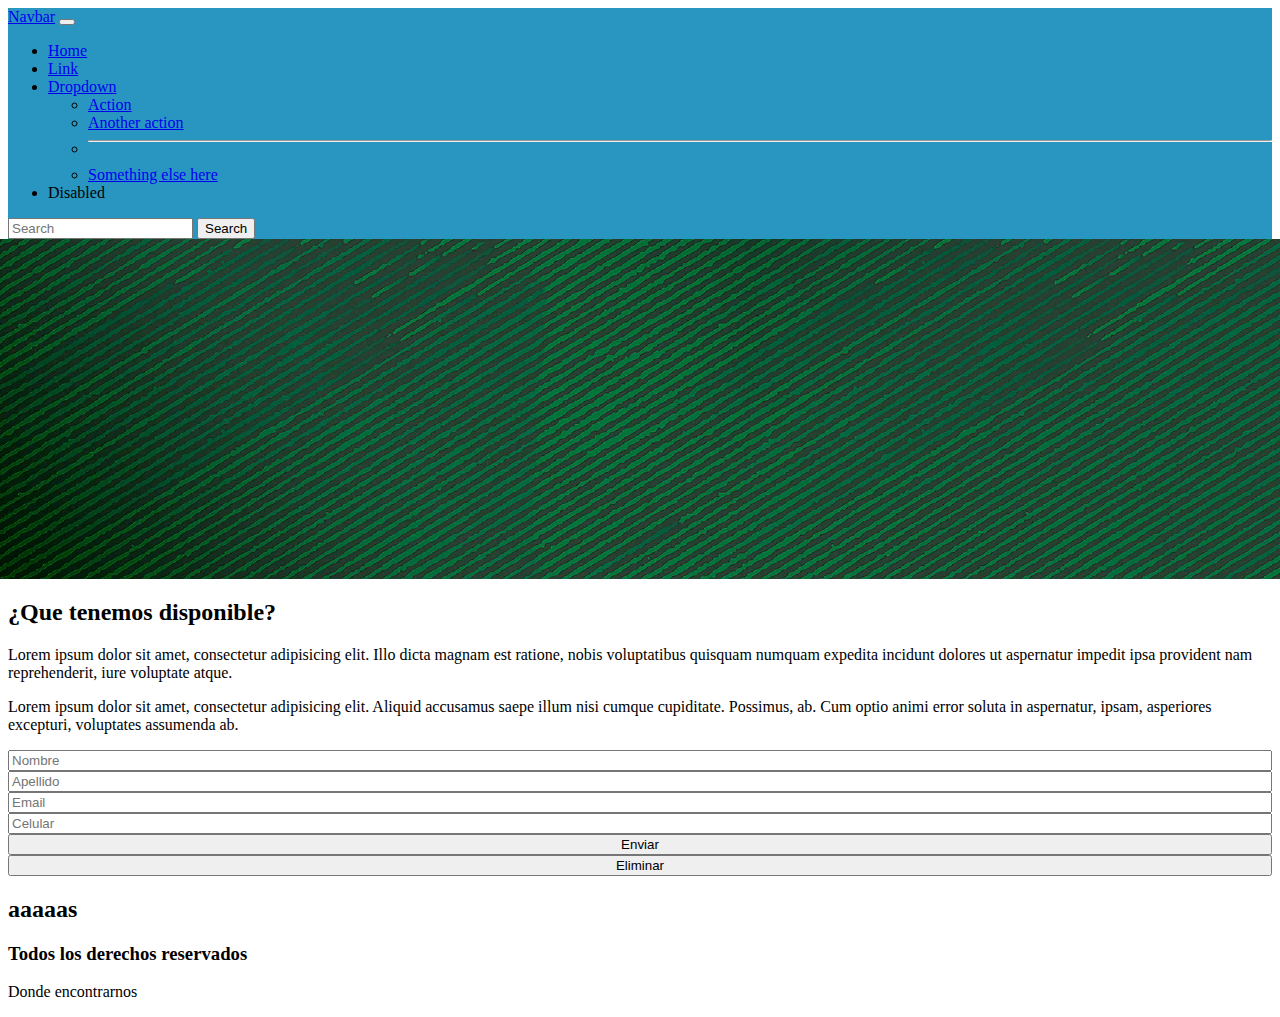
==== index.html @ 3a8fd68c "Bootstrap" ====
<!DOCTYPE html>
<html lang="es">
<head>
    <meta charset="UTF-8">
    <meta http-equiv="X-UA-Compatible" content="IE=edge">
    <meta name="viewport" content="width=device-width, initial-scale=1.0">
    <title>Buenos Humos Grow</title>
    <link rel="stylesheet" href="css/style.css">
    <link rel="stylesheet" href="https://cdnjs.cloudflare.com/ajax/libs/font-awesome/6.1.0/css/all.min.css">
    <link href="https://cdn.jsdelivr.net/npm/bootstrap@5.2.2/dist/css/bootstrap.min.css" rel="stylesheet" integrity="sha384-Zenh87qX5JnK2Jl0vWa8Ck2rdkQ2Bzep5IDxbcnCeuOxjzrPF/et3URy9Bv1WTRi" crossorigin="anonymous">
    <script src="https://cdn.jsdelivr.net/npm/bootstrap@5.2.2/dist/js/bootstrap.bundle.min.js" integrity="sha384-OERcA2EqjJCMA+/3y+gxIOqMEjwtxJY7qPCqsdltbNJuaOe923+mo//f6V8Qbsw3" crossorigin="anonymous"></script>
   

</head>
<body>
    <header class="main_Header">
        <nav class="navbar navbar-expand-lg ">
            <div class="container-fluid">
              <a class="navbar-brand" href="#">Navbar</a>
              <button class="navbar-toggler" type="button" data-bs-toggle="collapse" data-bs-target="#navbarSupportedContent" aria-controls="navbarSupportedContent" aria-expanded="false" aria-label="Toggle navigation">
                <span class="navbar-toggler-icon"></span>
              </button>
              <div class="collapse navbar-collapse" id="navbarSupportedContent">
                <ul class="navbar-nav me-auto mb-2 mb-lg-0">
                  <li class="nav-item">
                    <a class="nav-link active" aria-current="page" href="#">Home</a>
                  </li>
                  <li class="nav-item">
                    <a class="nav-link" href="#">Link</a>
                  </li>
                  <li class="nav-item dropdown">
                    <a class="nav-link dropdown-toggle" href="#" role="button" data-bs-toggle="dropdown" aria-expanded="false">
                      Dropdown
                    </a>
                    <ul class="dropdown-menu">
                      <li><a class="dropdown-item" href="#">Action</a></li>
                      <li><a class="dropdown-item" href="#">Another action</a></li>
                      <li><hr class="dropdown-divider"></li>
                      <li><a class="dropdown-item" href="#">Something else here</a></li>
                    </ul>
                  </li>
                  <li class="nav-item">
                    <a class="nav-link disabled">Disabled</a>
                  </li>
                </ul>
                <form class="d-flex" role="search">
                  <input class="form-control me-2" type="search" placeholder="Search" aria-label="Search">
                  <button class="btn btn-outline-success" type="submit">Search</button>
                </form>
              </div>
            </div>
          </nav>
    </header>

    <main>
        <div class="video-Envios">
            <video src="/media/banner3envios-1-11623.mp4" autoplay loop></video>
        </div>
        
        
        
        
        
        <h2>¿Que tenemos disponible?</h2>
        <p>Lorem ipsum dolor sit amet, consectetur adipisicing elit. Illo dicta magnam est ratione, nobis voluptatibus quisquam numquam expedita incidunt dolores ut aspernatur impedit ipsa provident nam reprehenderit, iure voluptate atque.</p>
        
        <p>Lorem ipsum dolor sit amet, consectetur adipisicing elit. Aliquid accusamus saepe illum nisi cumque cupiditate. Possimus, ab. Cum optio animi error soluta in aspernatur, ipsam, asperiores excepturi, voluptates assumenda ab.</p>



        <div class="form">
            <input type="text" title="Tu nombre" placeholder="Nombre">
            <input type="text" title="Tu apellido" placeholder="Apellido">
            <input type="email" title="Tu email" placeholder="Email">
            <input type="number" title="Tu numero" placeholder="Celular" >
            <button type="submit">Enviar</button>
            <button type="reset"">Eliminar</button>


        </div>

        <h2> aaaaas</h2>




    </main>
    



<div class="footer">
    <footer>
        <h3>Todos los derechos reservados</h3>
        <p>Donde encontrarnos</p>
    </footer>
</div>
<script src="https://cdn.jsdelivr.net/npm/bootstrap@5.2.2/dist/js/bootstrap.bundle.min.js" integrity="sha384-OERcA2EqjJCMA+/3y+gxIOqMEjwtxJY7qPCqsdltbNJuaOe923+mo//f6V8Qbsw3" crossorigin="anonymous"></script>
</body>
</html>
---- css/style.css ----
.site_Name{
    color: rgb(33, 133, 46);
    display: flex;
    justify-content: center;
    margin-top: 0%;
}

.container-nav{
    display: flex;
    background-color: rgb(34, 189, 55);
    justify-content: flex-end;
    margin: auto;
    
    

}

.container-nav li{
    display: inline-flex;
    justify-content: space-evenly;
    flex-direction: row;
    margin-right: 4px;
    margin: auto;
}

.search-Input{
    display: inline-flex;
    justify-content: center;
    margin: auto;
    justify-items: center;
    
}

.video-Envios{
    display: flex;
    justify-content: center;
    
}

.form{
    display: flex;
    justify-content: center;
    flex-direction: column;
    position: relative;
     
}

.navbar-expand-lg {
    background-color: #2996c2;
}
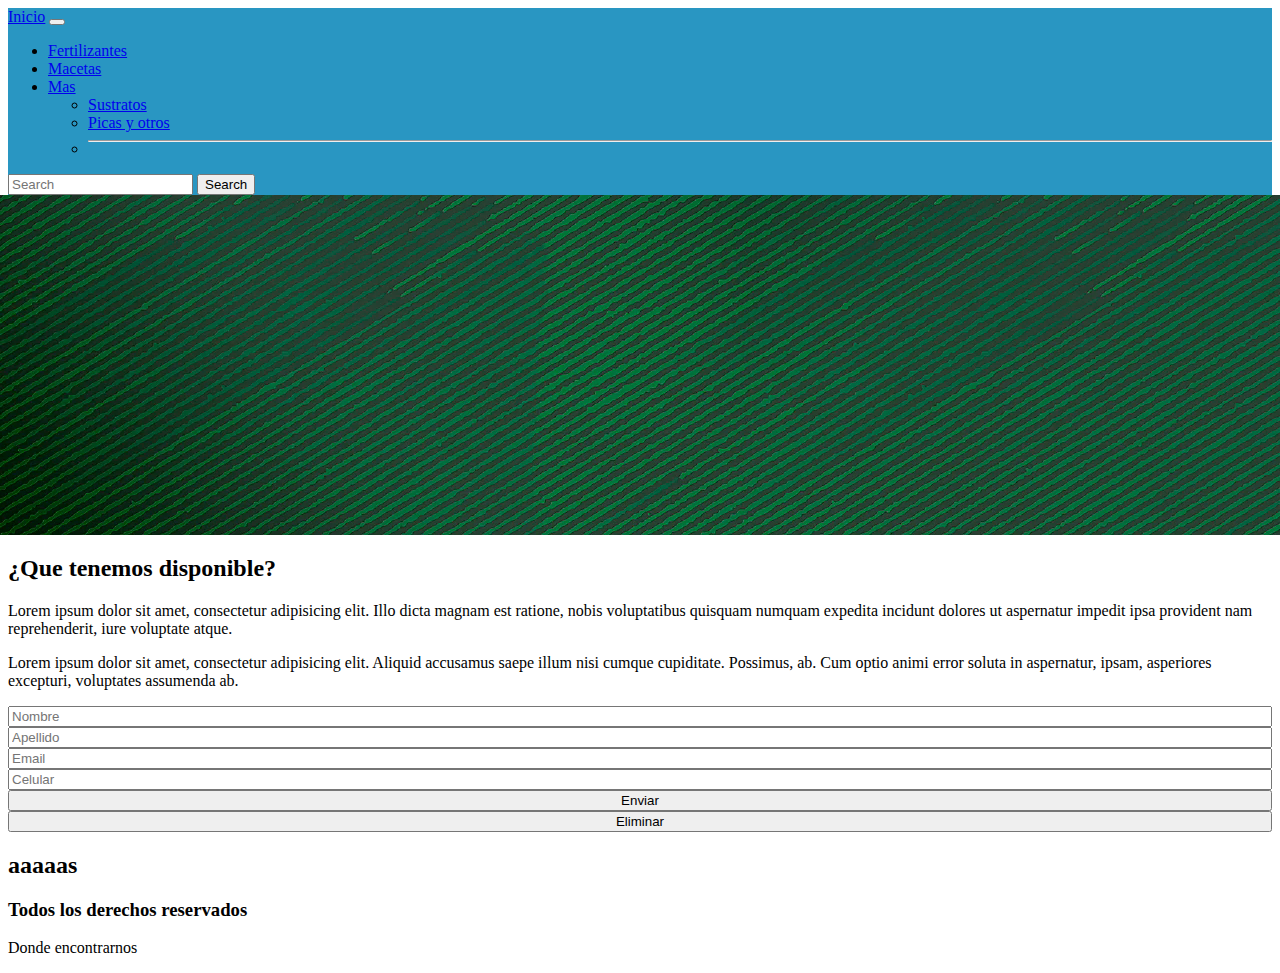
==== commit f598b01f: "responsive-nav" ====
--- a/index.html
+++ b/index.html
@@ -8,7 +8,7 @@
     <link rel="stylesheet" href="css/style.css">
     <link rel="stylesheet" href="https://cdnjs.cloudflare.com/ajax/libs/font-awesome/6.1.0/css/all.min.css">
     <link href="https://cdn.jsdelivr.net/npm/bootstrap@5.2.2/dist/css/bootstrap.min.css" rel="stylesheet" integrity="sha384-Zenh87qX5JnK2Jl0vWa8Ck2rdkQ2Bzep5IDxbcnCeuOxjzrPF/et3URy9Bv1WTRi" crossorigin="anonymous">
-    <script src="https://cdn.jsdelivr.net/npm/bootstrap@5.2.2/dist/js/bootstrap.bundle.min.js" integrity="sha384-OERcA2EqjJCMA+/3y+gxIOqMEjwtxJY7qPCqsdltbNJuaOe923+mo//f6V8Qbsw3" crossorigin="anonymous"></script>
+    
    
 
 </head>
@@ -16,32 +16,27 @@
     <header class="main_Header">
         <nav class="navbar navbar-expand-lg ">
             <div class="container-fluid">
-              <a class="navbar-brand" href="#">Navbar</a>
+              <a class="navbar-brand" href="index.html">Inicio</a>
               <button class="navbar-toggler" type="button" data-bs-toggle="collapse" data-bs-target="#navbarSupportedContent" aria-controls="navbarSupportedContent" aria-expanded="false" aria-label="Toggle navigation">
                 <span class="navbar-toggler-icon"></span>
               </button>
               <div class="collapse navbar-collapse" id="navbarSupportedContent">
                 <ul class="navbar-nav me-auto mb-2 mb-lg-0">
                   <li class="nav-item">
-                    <a class="nav-link active" aria-current="page" href="#">Home</a>
+                    <a class="nav-link active" aria-current="page" href="/pages/fertilizantes.html">Fertilizantes</a>
                   </li>
                   <li class="nav-item">
-                    <a class="nav-link" href="#">Link</a>
+                    <a class="nav-link" href="/pages/macetas.html">Macetas</a>
                   </li>
                   <li class="nav-item dropdown">
-                    <a class="nav-link dropdown-toggle" href="#" role="button" data-bs-toggle="dropdown" aria-expanded="false">
-                      Dropdown
-                    </a>
+                    <a class="nav-link dropdown-toggle" href="#" role="button" data-bs-toggle="dropdown" aria-expanded="false">Mas</a>
                     <ul class="dropdown-menu">
-                      <li><a class="dropdown-item" href="#">Action</a></li>
-                      <li><a class="dropdown-item" href="#">Another action</a></li>
+                      <li><a class="dropdown-item" href="/pages/sustratos.html">Sustratos</a></li>
+                      <li><a class="dropdown-item" href="/pages/picadores-y-otros.html">Picas y otros</a></li>
                       <li><hr class="dropdown-divider"></li>
-                      <li><a class="dropdown-item" href="#">Something else here</a></li>
-                    </ul>
-                  </li>
-                  <li class="nav-item">
-                    <a class="nav-link disabled">Disabled</a>
-                  </li>
+                    </ul>  
+                    
+                  </li> 
                 </ul>
                 <form class="d-flex" role="search">
                   <input class="form-control me-2" type="search" placeholder="Search" aria-label="Search">
@@ -97,4 +92,4 @@
 </div>
 <script src="https://cdn.jsdelivr.net/npm/bootstrap@5.2.2/dist/js/bootstrap.bundle.min.js" integrity="sha384-OERcA2EqjJCMA+/3y+gxIOqMEjwtxJY7qPCqsdltbNJuaOe923+mo//f6V8Qbsw3" crossorigin="anonymous"></script>
 </body>
-</html>+</html> 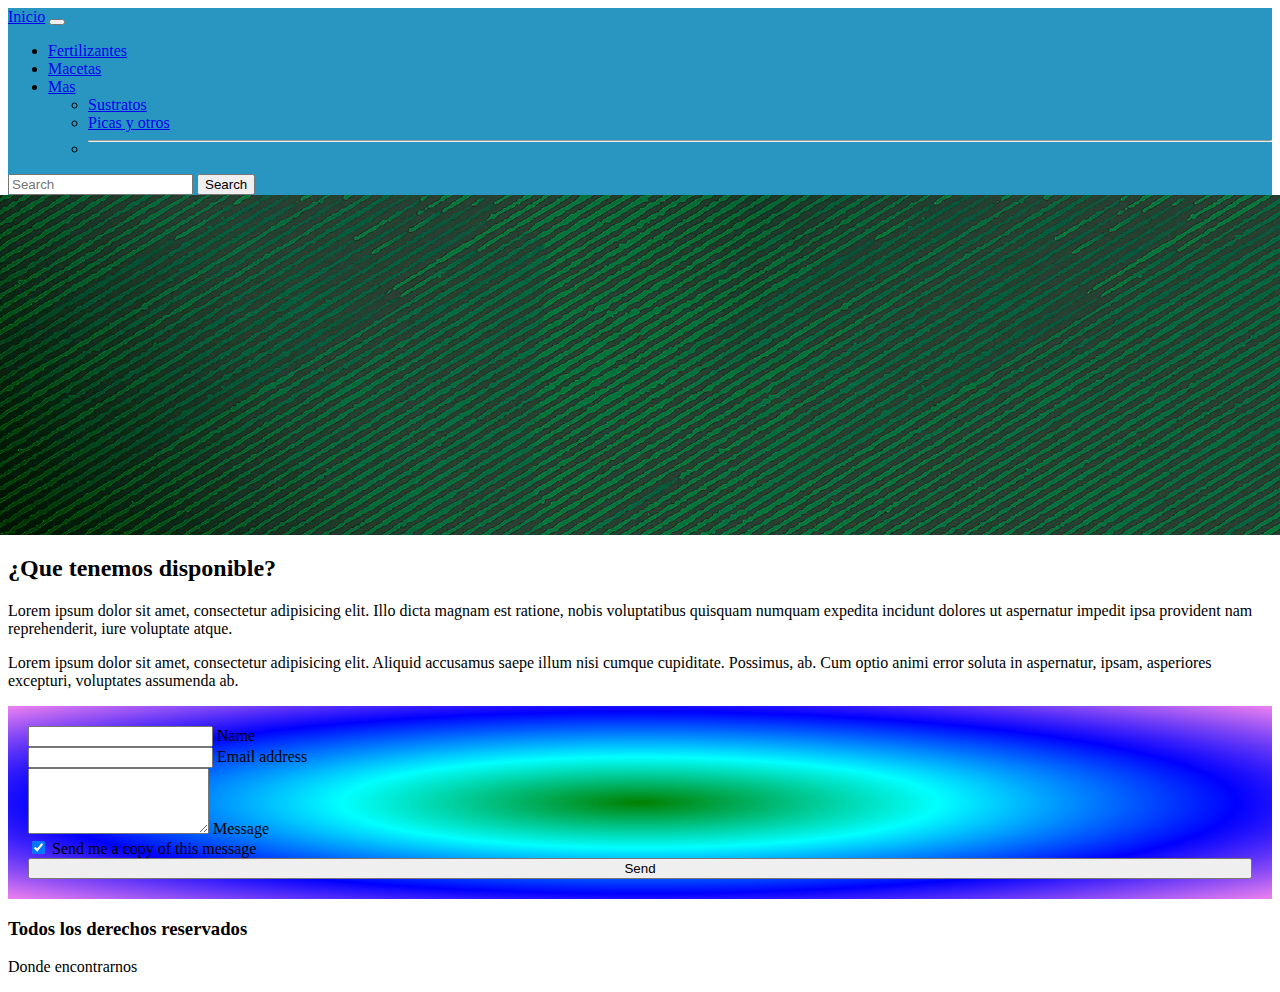
==== commit bc28b87b: "bootstrap-2" ====
--- a/index.html
+++ b/index.html
@@ -63,18 +63,36 @@
 
 
 
-        <div class="form">
-            <input type="text" title="Tu nombre" placeholder="Nombre">
-            <input type="text" title="Tu apellido" placeholder="Apellido">
-            <input type="email" title="Tu email" placeholder="Email">
-            <input type="number" title="Tu numero" placeholder="Celular" >
-            <button type="submit">Enviar</button>
-            <button type="reset"">Eliminar</button>
-
-
-        </div>
-
-        <h2> aaaaas</h2>
+        <form class="form">
+          <!-- Name input -->
+          <div class="form-outline mb-4">
+            <input type="text" id="form4Example1" class="form-control" />
+            <label class="form-label" for="form4Example1">Name</label>
+          </div>
+        
+          <!-- Email input -->
+          <div class="form-outline mb-4">
+            <input type="email" id="form4Example2" class="form-control" />
+            <label class="form-label" for="form4Example2">Email address</label>
+          </div>
+        
+          <!-- Message input -->
+          <div class="form-outline mb-4">
+            <textarea class="form-control" id="form4Example3" rows="4"></textarea>
+            <label class="form-label" for="form4Example3">Message</label>
+          </div>
+        
+          <!-- Checkbox -->
+          <div class="form-check d-flex justify-content-center mb-4">
+            <input class="form-check-input me-2" type="checkbox" value="" id="form4Example4" checked />
+            <label class="form-check-label" for="form4Example4">
+              Send me a copy of this message
+            </label>
+          </div>
+        
+          <!-- Submit button -->
+          <button type="submit" class="btn btn-primary btn-block mb-4">Send</button>
+        </form>
 
 
 
--- a/css/style.css
+++ b/css/style.css
@@ -1,3 +1,4 @@
+
 .site_Name{
     color: rgb(33, 133, 46);
     display: flex;
@@ -49,4 +50,13 @@
     background-color: #2996c2;
 }
 
+.form{
+    padding: 20px;
+    justify-content: center;
+    justify-items: center;
+    background: radial-gradient(green, aqua, blue, violet);
+}
 
+
+
+
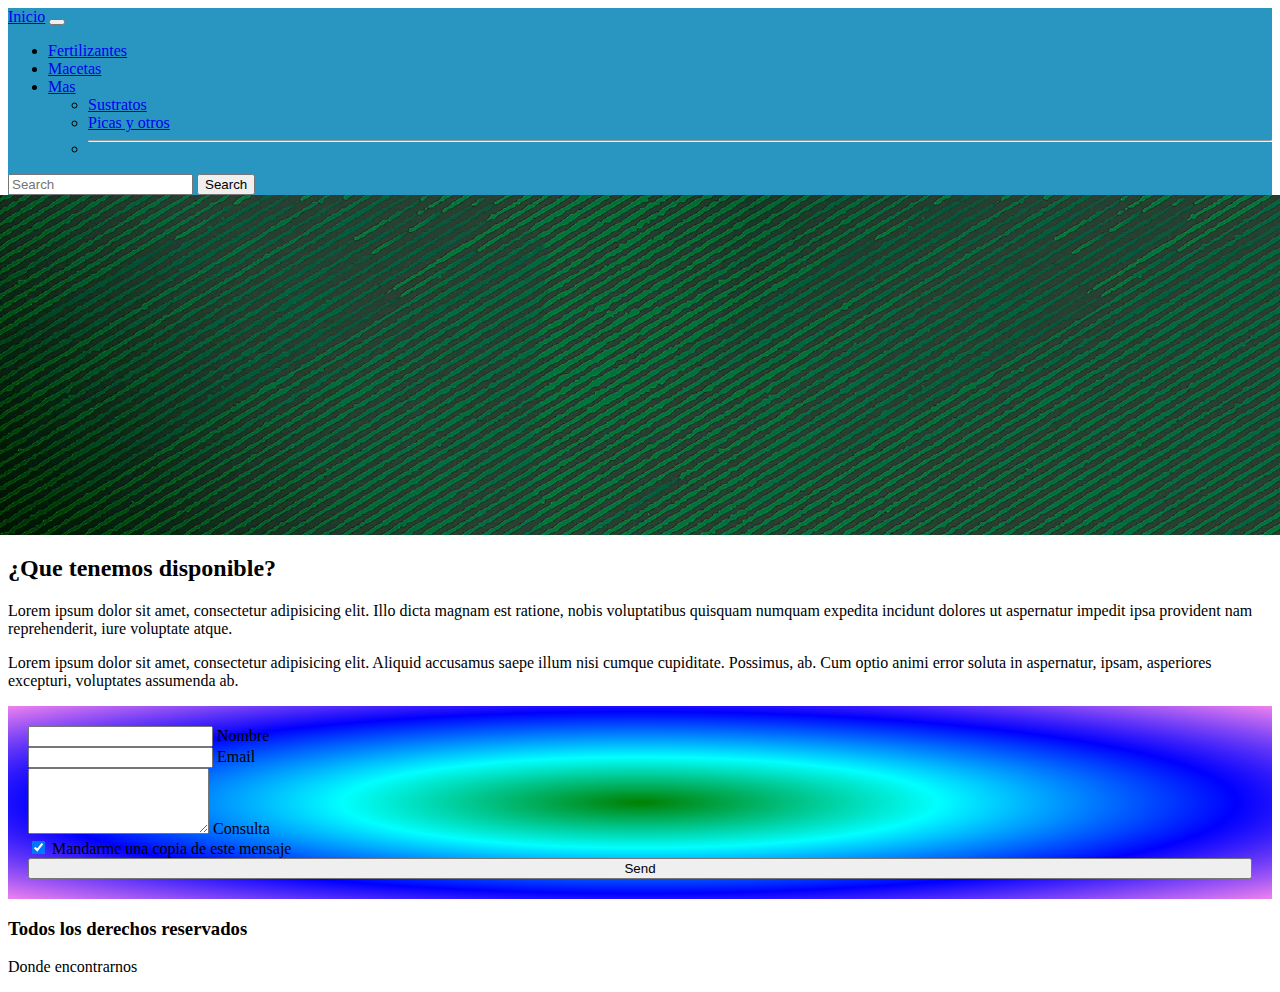
==== commit 29f7def1: "bootstrap" ====
--- a/index.html
+++ b/index.html
@@ -67,26 +67,26 @@
           <!-- Name input -->
           <div class="form-outline mb-4">
             <input type="text" id="form4Example1" class="form-control" />
-            <label class="form-label" for="form4Example1">Name</label>
+            <label class="form-label" for="form4Example1">Nombre</label>
           </div>
         
           <!-- Email input -->
           <div class="form-outline mb-4">
             <input type="email" id="form4Example2" class="form-control" />
-            <label class="form-label" for="form4Example2">Email address</label>
+            <label class="form-label" for="form4Example2">Email</label>
           </div>
         
           <!-- Message input -->
           <div class="form-outline mb-4">
             <textarea class="form-control" id="form4Example3" rows="4"></textarea>
-            <label class="form-label" for="form4Example3">Message</label>
+            <label class="form-label" for="form4Example3">Consulta</label>
           </div>
         
           <!-- Checkbox -->
           <div class="form-check d-flex justify-content-center mb-4">
             <input class="form-check-input me-2" type="checkbox" value="" id="form4Example4" checked />
             <label class="form-check-label" for="form4Example4">
-              Send me a copy of this message
+              Mandarme una copia de este mensaje
             </label>
           </div>
         
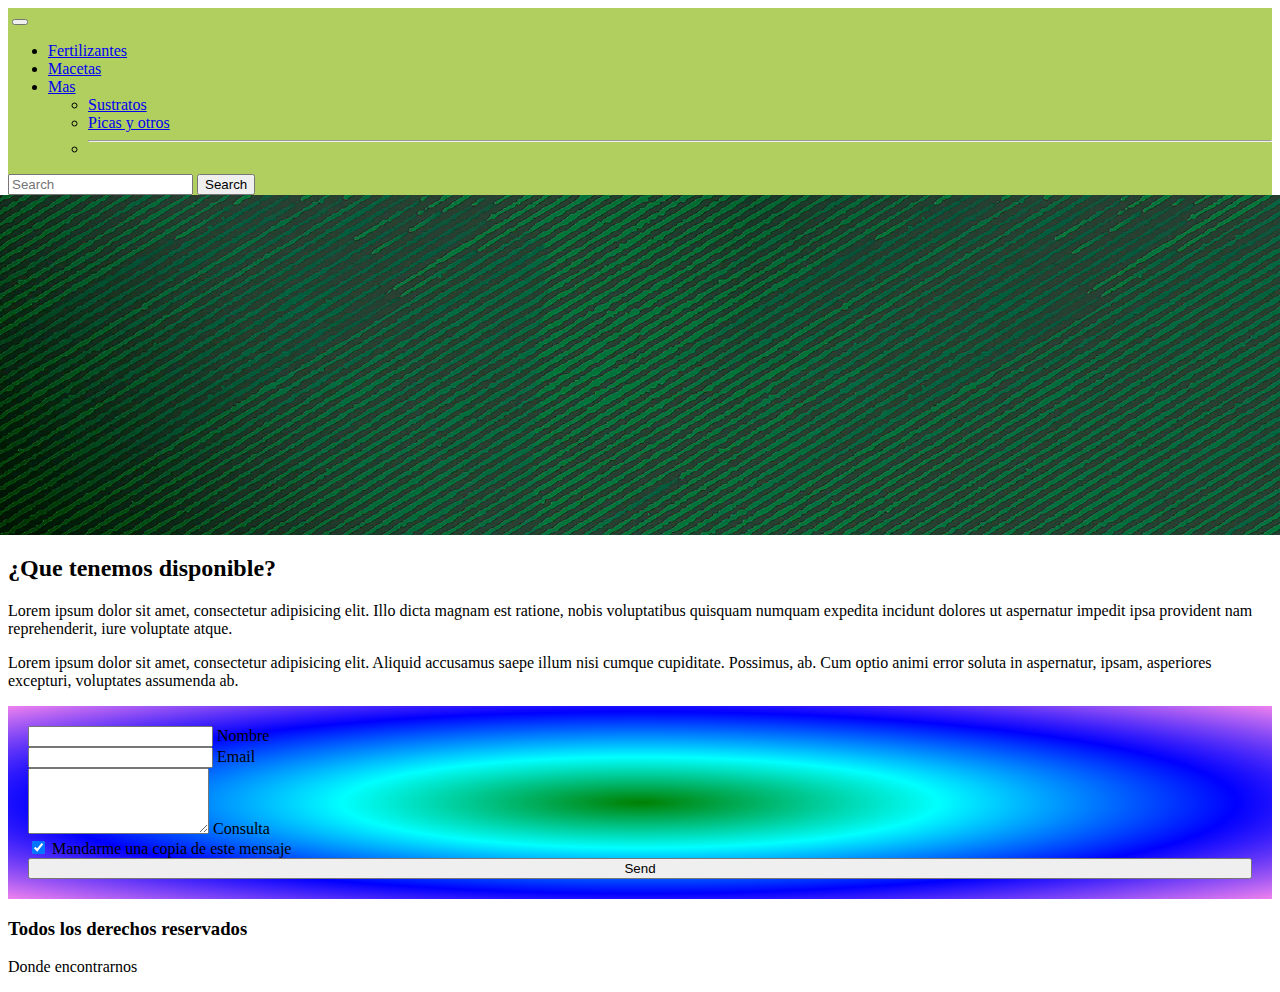
==== commit 3829846f: "Picas" ====
--- a/index.html
+++ b/index.html
@@ -16,7 +16,7 @@
     <header class="main_Header">
         <nav class="navbar navbar-expand-lg ">
             <div class="container-fluid">
-              <a class="navbar-brand" href="index.html">Inicio</a>
+              <a class="navbar-brand" href="index.html"><img src="https://elalquimistagrow.com/wp-content/uploads/2021/05/logo-alquimista-min-negro-210x60.png" alt=""></a>
               <button class="navbar-toggler" type="button" data-bs-toggle="collapse" data-bs-target="#navbarSupportedContent" aria-controls="navbarSupportedContent" aria-expanded="false" aria-label="Toggle navigation">
                 <span class="navbar-toggler-icon"></span>
               </button>
--- a/css/style.css
+++ b/css/style.css
@@ -47,7 +47,7 @@
 }
 
 .navbar-expand-lg {
-    background-color: #2996c2;
+    background-color: #B1CF5F;
 }
 
 .form{
@@ -57,6 +57,14 @@
     background: radial-gradient(green, aqua, blue, violet);
 }
 
+.row{
+    display: grid;
+    justify-content: space-evenly;
+    padding-top: 2em;
+    align-content: center;
+    
+}
 
 
 
+
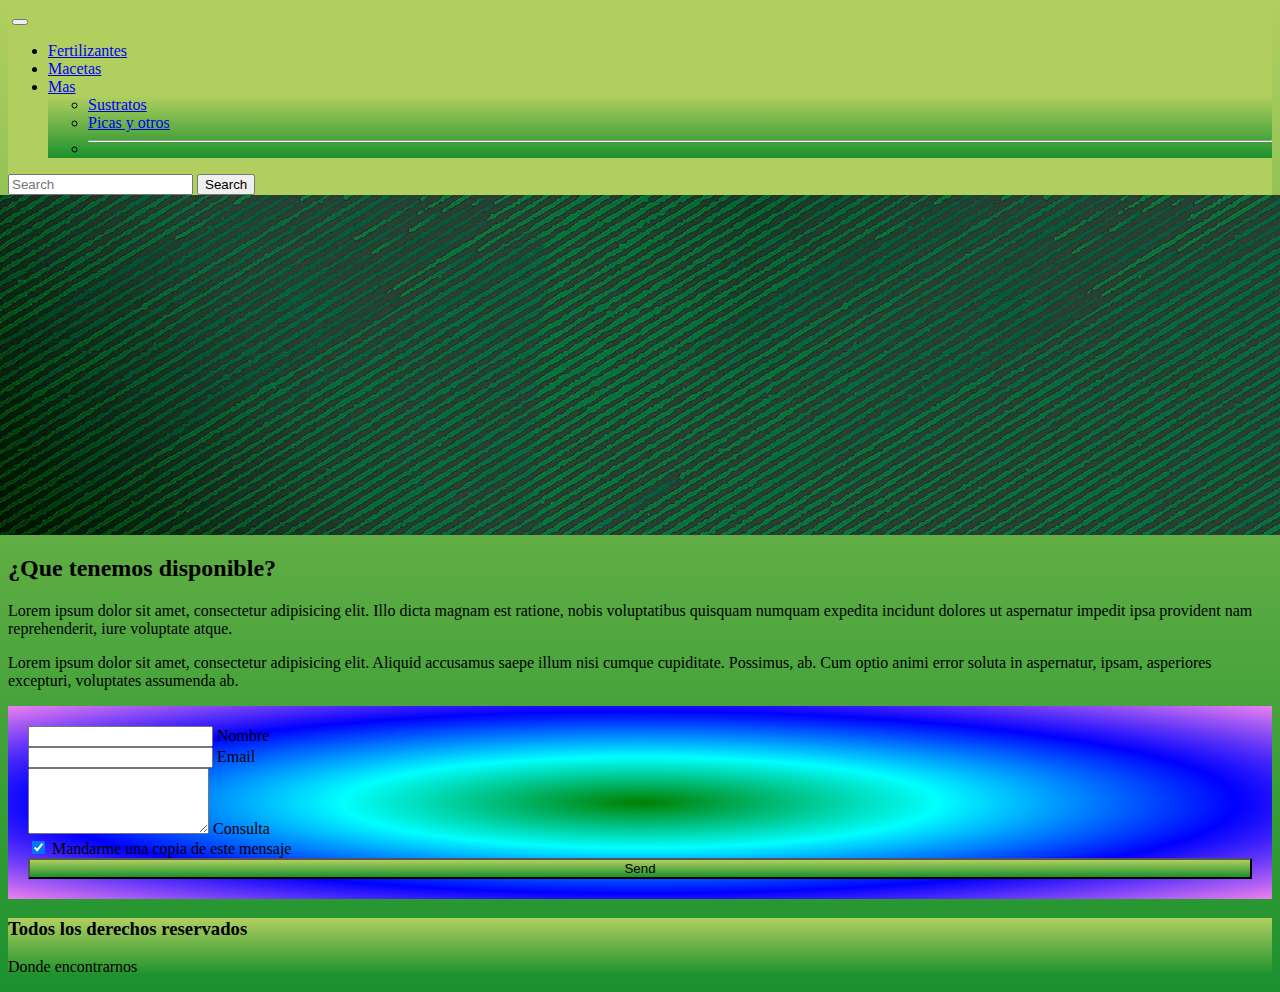
==== commit 9f9ec317: "pre-entrega-2" ====
--- a/index.html
+++ b/index.html
@@ -48,7 +48,7 @@
     </header>
 
     <main>
-        <div class="video-Envios">
+        <div class="video-Envios" style="width: 100%;">
             <video src="/media/banner3envios-1-11623.mp4" autoplay loop></video>
         </div>
         
--- a/css/style.css
+++ b/css/style.css
@@ -65,6 +65,20 @@
     
 }
 
+.btn-primary{
+    background: linear-gradient(to top,#1B912D,#B1CF5F);
+}
+
+.footer{
+    background: linear-gradient(to top,#1B912D,#B1CF5F);
+}
+body{
+    background: linear-gradient(to top,#1B912D,#B1CF5F);
+}
+
+.dropdown-menu{
+    background: linear-gradient(to top,#1B912D,#B1CF5F);
+
+}
 
 
-
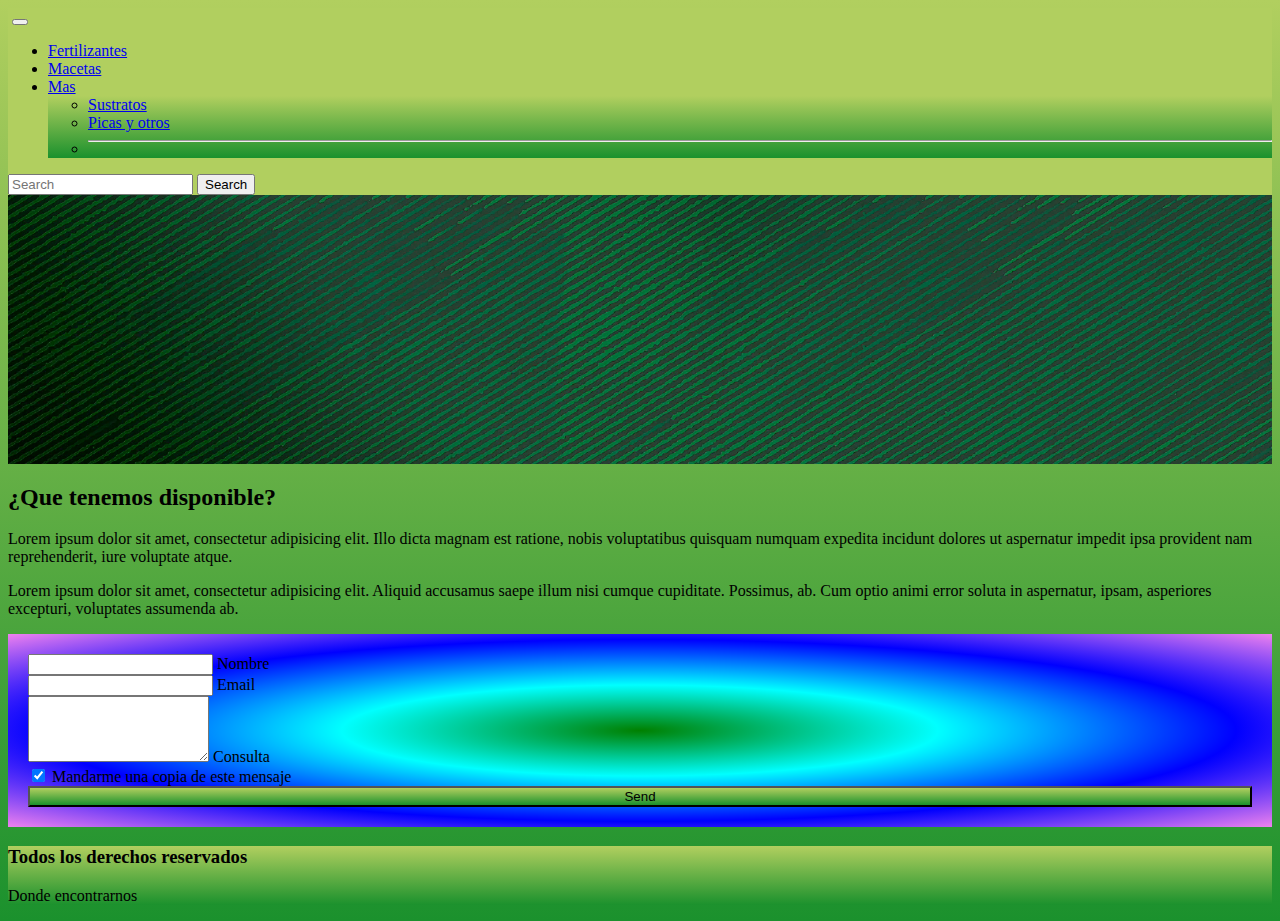
==== commit 2b7686e9: "link-css-anterior" ====
--- a/index.html
+++ b/index.html
@@ -7,6 +7,7 @@
     <title>Buenos Humos Grow</title>
     <link rel="stylesheet" href="css/style.css">
     <link rel="stylesheet" href="https://cdnjs.cloudflare.com/ajax/libs/font-awesome/6.1.0/css/all.min.css">
+    
     <link href="https://cdn.jsdelivr.net/npm/bootstrap@5.2.2/dist/css/bootstrap.min.css" rel="stylesheet" integrity="sha384-Zenh87qX5JnK2Jl0vWa8Ck2rdkQ2Bzep5IDxbcnCeuOxjzrPF/et3URy9Bv1WTRi" crossorigin="anonymous">
     
    
@@ -49,7 +50,7 @@
 
     <main>
         <div class="video-Envios" style="width: 100%;">
-            <video src="/media/banner3envios-1-11623.mp4" autoplay loop></video>
+            <video src="/media/banner3envios-1-11623.mp4" autoplay loop width="100%"></video>
         </div>
         
         
--- a/css/style.css
+++ b/css/style.css
@@ -1,4 +1,3 @@
-
 .site_Name{
     color: rgb(33, 133, 46);
     display: flex;
@@ -11,8 +10,8 @@
     background-color: rgb(34, 189, 55);
     justify-content: flex-end;
     margin: auto;
-    
-    
+
+
 
 }
 
@@ -29,13 +28,13 @@
     justify-content: center;
     margin: auto;
     justify-items: center;
-    
+
 }
 
 .video-Envios{
     display: flex;
     justify-content: center;
-    
+
 }
 
 .form{
@@ -43,7 +42,7 @@
     justify-content: center;
     flex-direction: column;
     position: relative;
-     
+
 }
 
 .navbar-expand-lg {
@@ -62,7 +61,7 @@
     justify-content: space-evenly;
     padding-top: 2em;
     align-content: center;
-    
+
 }
 
 .btn-primary{
@@ -80,5 +79,3 @@
     background: linear-gradient(to top,#1B912D,#B1CF5F);
 
 }
-
-
